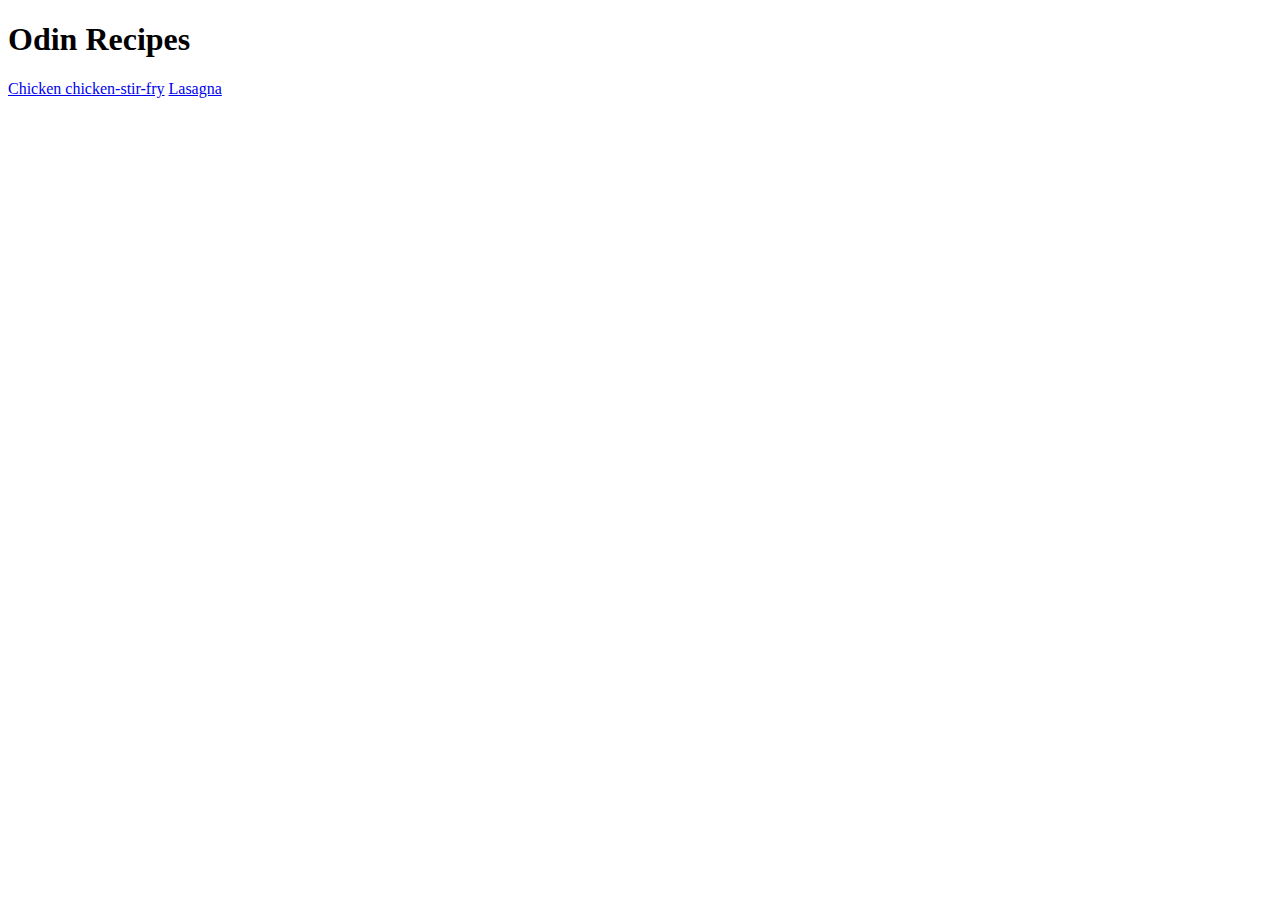
==== index.html @ 5e7daa15 "Add Heading and Page Links" ====
<!DOCTYPE html>
<html lang="en">
<head>
    <meta charset="UTF-8">
    <meta name="viewport" content="width=device-width, initial-scale=1.0">
    <title>Document</title>
</head>
<body>
    <h1>Odin Recipes</h1>
        <a href="../odin-recipes/recipes/chicken-stir-fry.html">Chicken chicken-stir-fry</a>
        <a href="../odin-recipes/recipes/lasagna.html">Lasagna</a>
</body> 
</html>
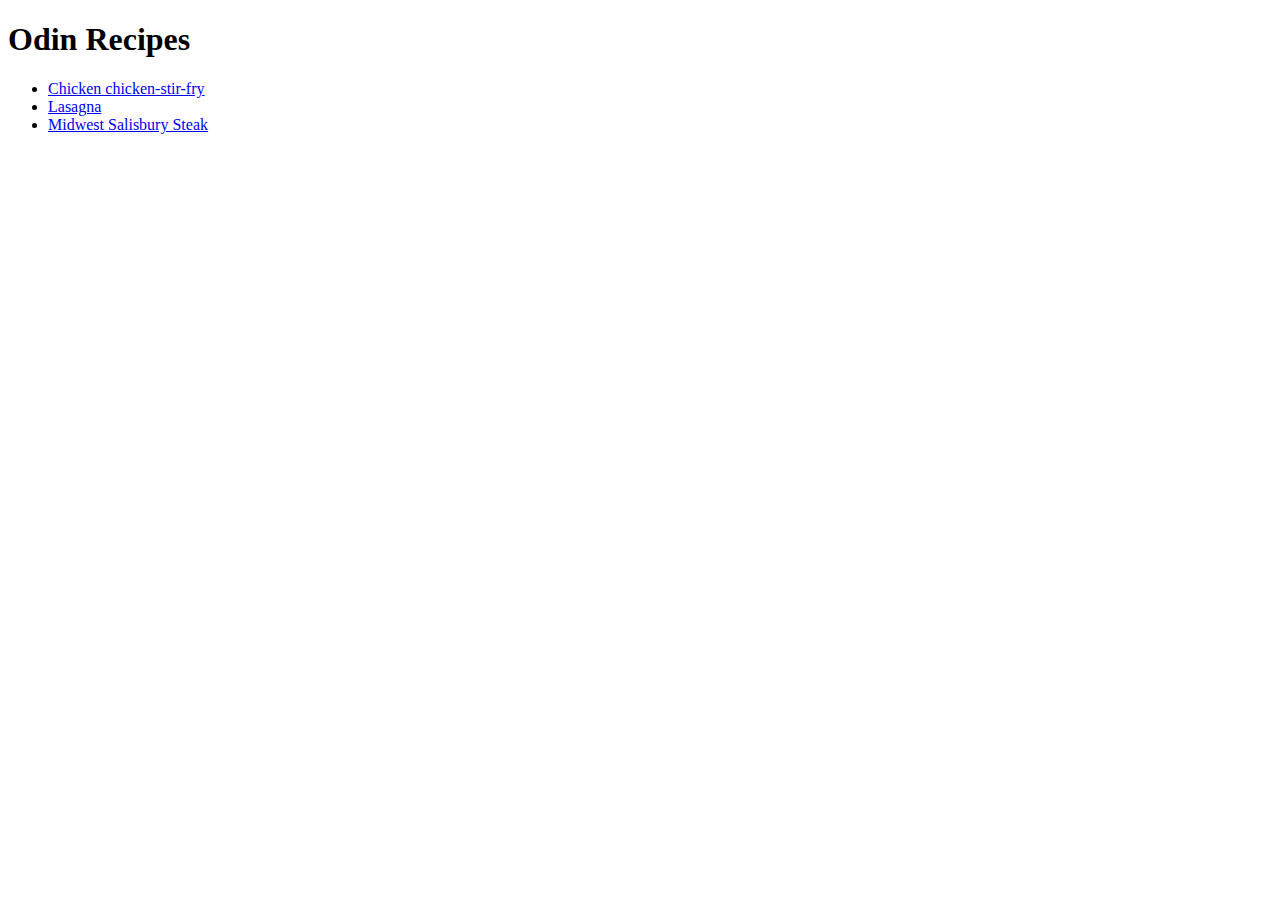
==== commit c4d267dd: "Add Third Recipe" ====
--- a/index.html
+++ b/index.html
@@ -3,11 +3,15 @@
 <head>
     <meta charset="UTF-8">
     <meta name="viewport" content="width=device-width, initial-scale=1.0">
-    <title>Document</title>
+    <title>Odin-Recipes</title>
 </head>
 <body>
     <h1>Odin Recipes</h1>
-        <a href="../odin-recipes/recipes/chicken-stir-fry.html">Chicken chicken-stir-fry</a>
-        <a href="../odin-recipes/recipes/lasagna.html">Lasagna</a>
-</body> 
+        <ul>
+
+        <li><a href="../odin-recipes/recipes/chicken-stir-fry.html">Chicken chicken-stir-fry</a></li>
+        <li><a href="../odin-recipes/recipes/lasagna.html">Lasagna</a></li>
+        <li><a href="../odin-recipes/recipes/Midwest-salisbury-steak.html" >Midwest Salisbury Steak</a></li>
+    </ul>
+    </body> 
 </html>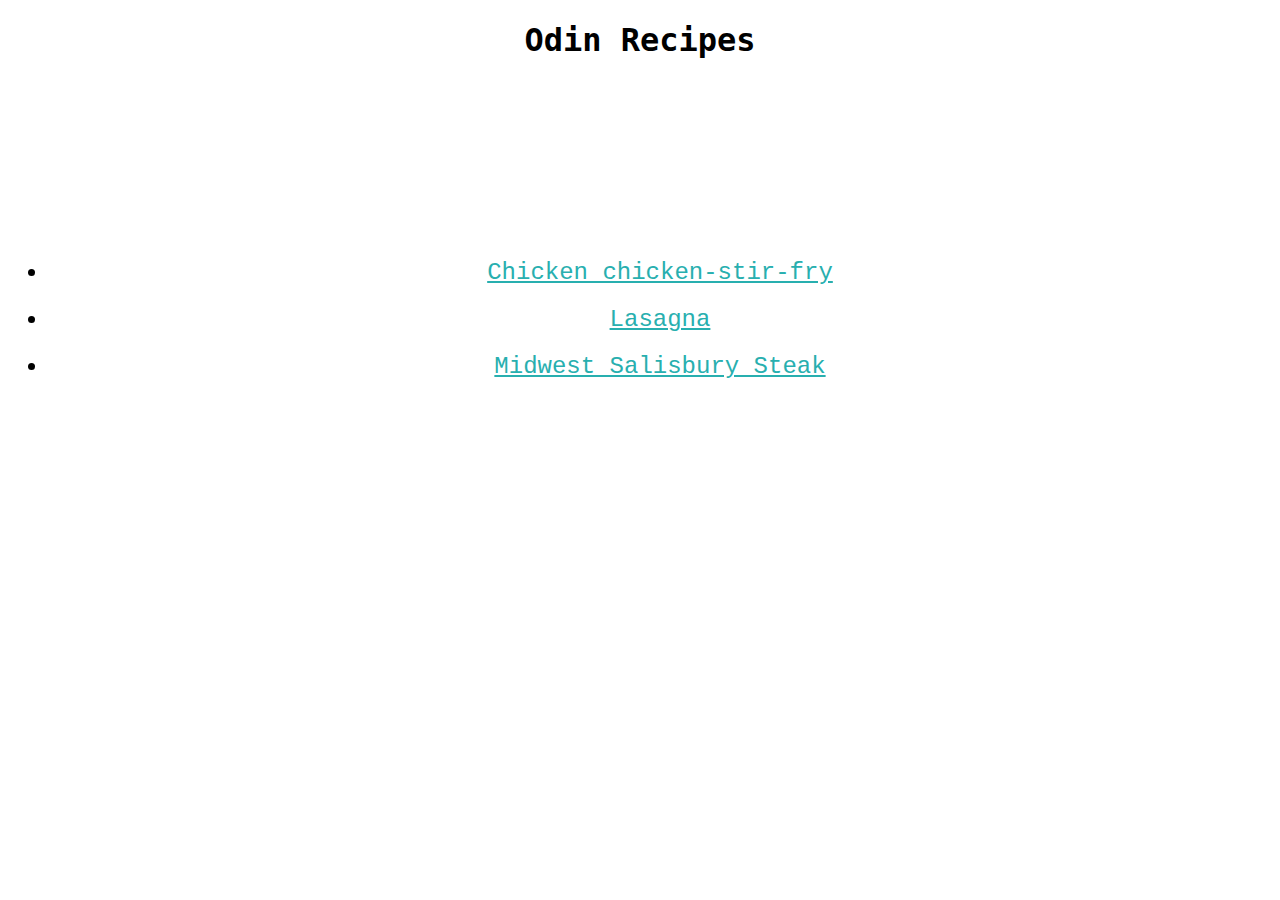
==== commit 23cef4f3: "Link CSS File to HTML and Style Homepage Added a css file and linked it to the homepage html file, g" ====
--- a/index.html
+++ b/index.html
@@ -1,6 +1,7 @@
 <!DOCTYPE html>
 <html lang="en">
 <head>
+    <link rel="stylesheet" href="style.css">
     <meta charset="UTF-8">
     <meta name="viewport" content="width=device-width, initial-scale=1.0">
     <title>Odin-Recipes</title>
--- a/style.css
+++ b/style.css
@@ -0,0 +1,15 @@
+h1{
+    text-align: center;
+    font-family: monospace, sans-serif;
+    margin-bottom: 200px;
+}
+
+li{
+    text-align: center;
+    font-size: 24px;
+    font-family: 'Courier New', Courier, monospace;
+    margin-bottom: 20px;
+}
+a{
+    color: rgb(40, 175, 175);
+}